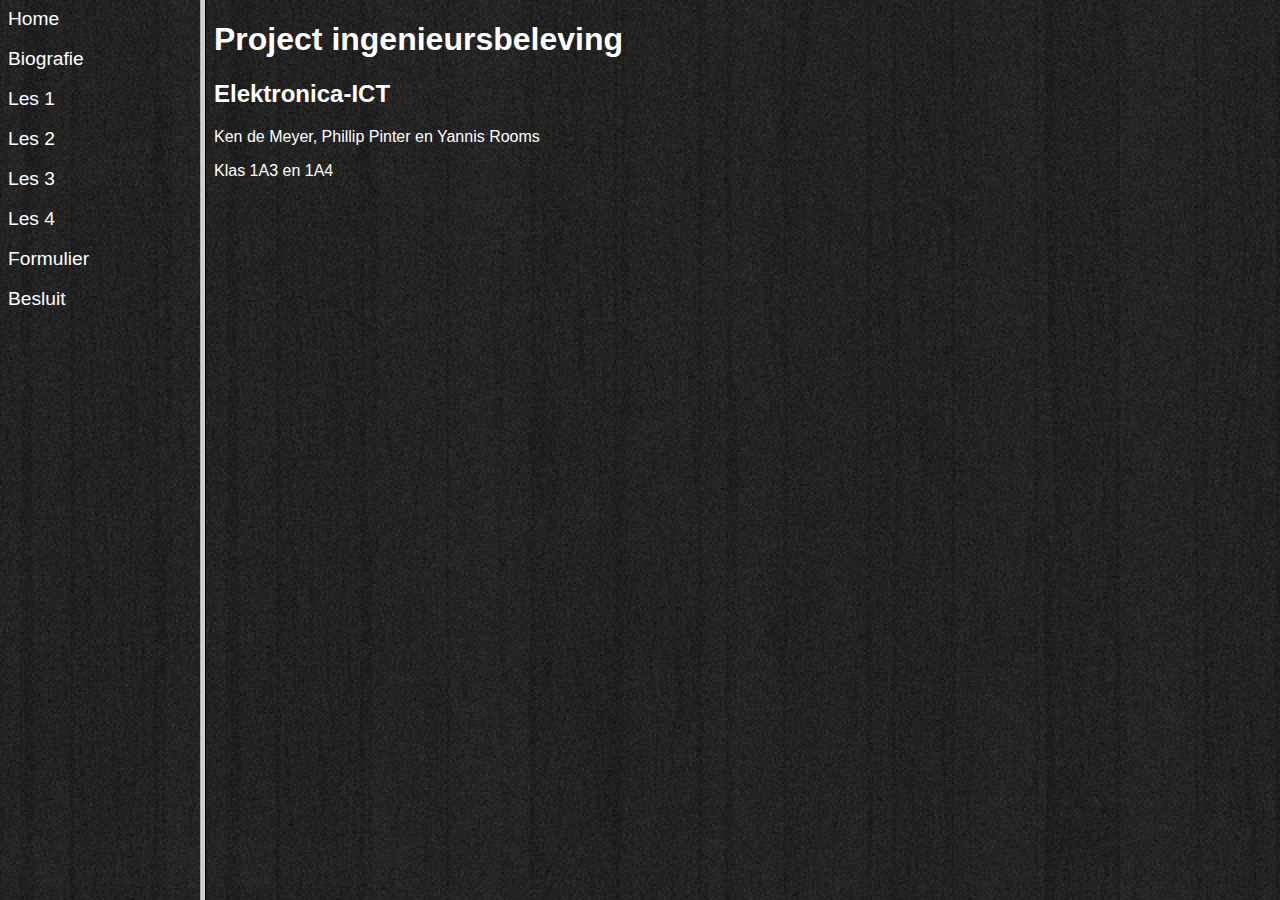
==== index.html @ 2d8c812a "add" ====
<!DOCTYPE html>
<html lang="en">
    <head>
        <title>Opdracht ICT</title>
        <link rel= stylesheet href="css/style.css" type="text/css">
    </head>
    <frameset cols = "200,*">
        <frame name = "links" src="menu.html">
        <frame name = "rechts" src="uitleg.html">
    </frameset>
</html>
---- css/style.css ----
html {
    background-image: url(../afbeeldingen/achtergrond4.png);
}

body {
    color: rgb(255, 255, 255);
    font-family:Arial, Helvetica, sans-serif;
}

a {
    font-size: larger;
    color: white;
    text-decoration: none;

}
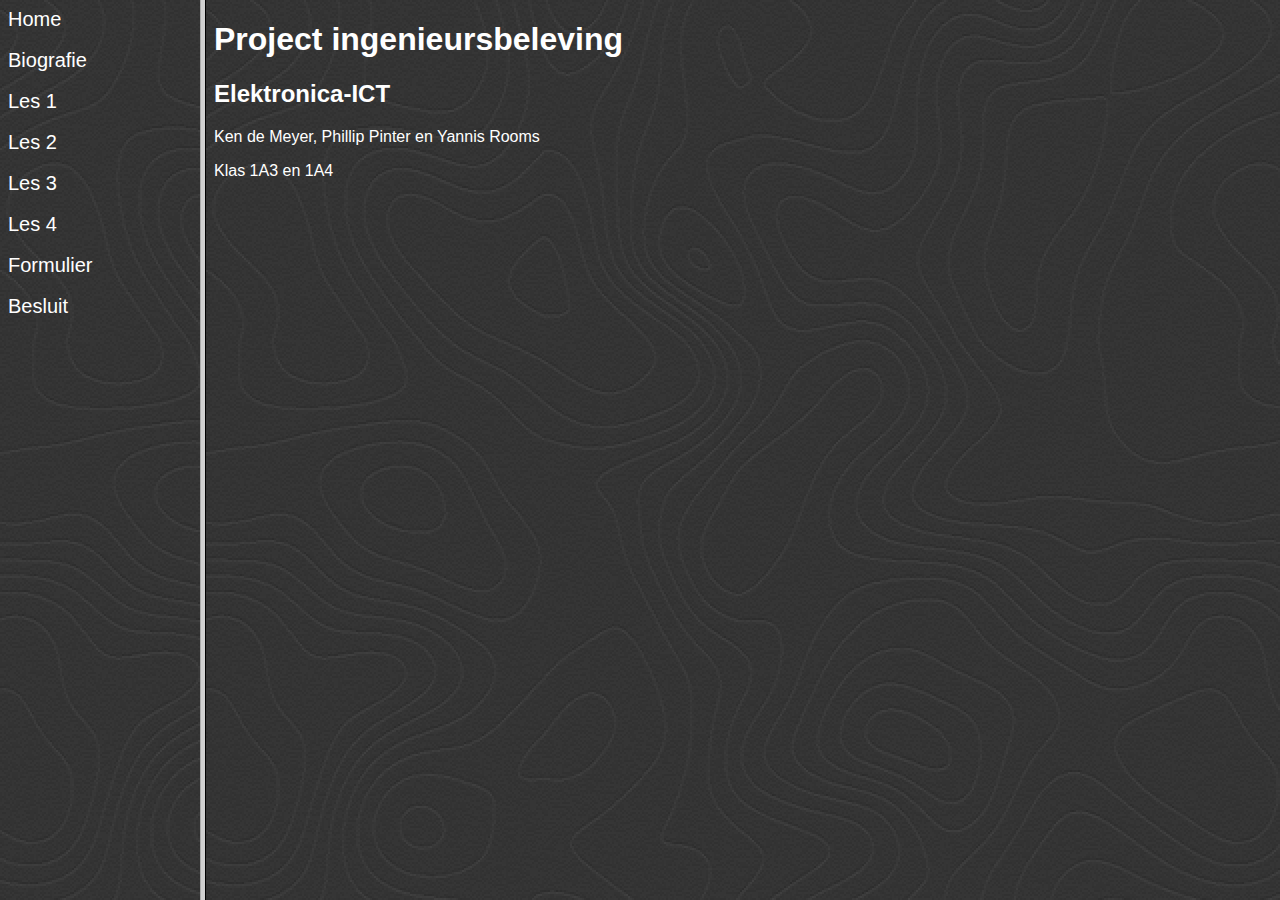
==== commit e459963b: "Merge branch 'main' of https://github.com/PhillipP662/projectwebapplicatie.github.io into main" ====
--- a/index.html
+++ b/index.html
@@ -8,6 +8,7 @@
         <frame name = "links" src="menu.html">
         <frame name = "rechts" src="uitleg.html">
     </frameset>
+    
 </html>
 
 
--- a/css/style.css
+++ b/css/style.css
@@ -1,5 +1,5 @@
 html {
-    background-image: url(../afbeeldingen/achtergrond4.png);
+    background-image: url(../afbeeldingen/achtergrond11.png);
 }
 
 body {
@@ -8,7 +8,7 @@
 }
 
 a {
-    font-size: larger;
+    font-size: 20px;
     color: white;
     text-decoration: none;
 
